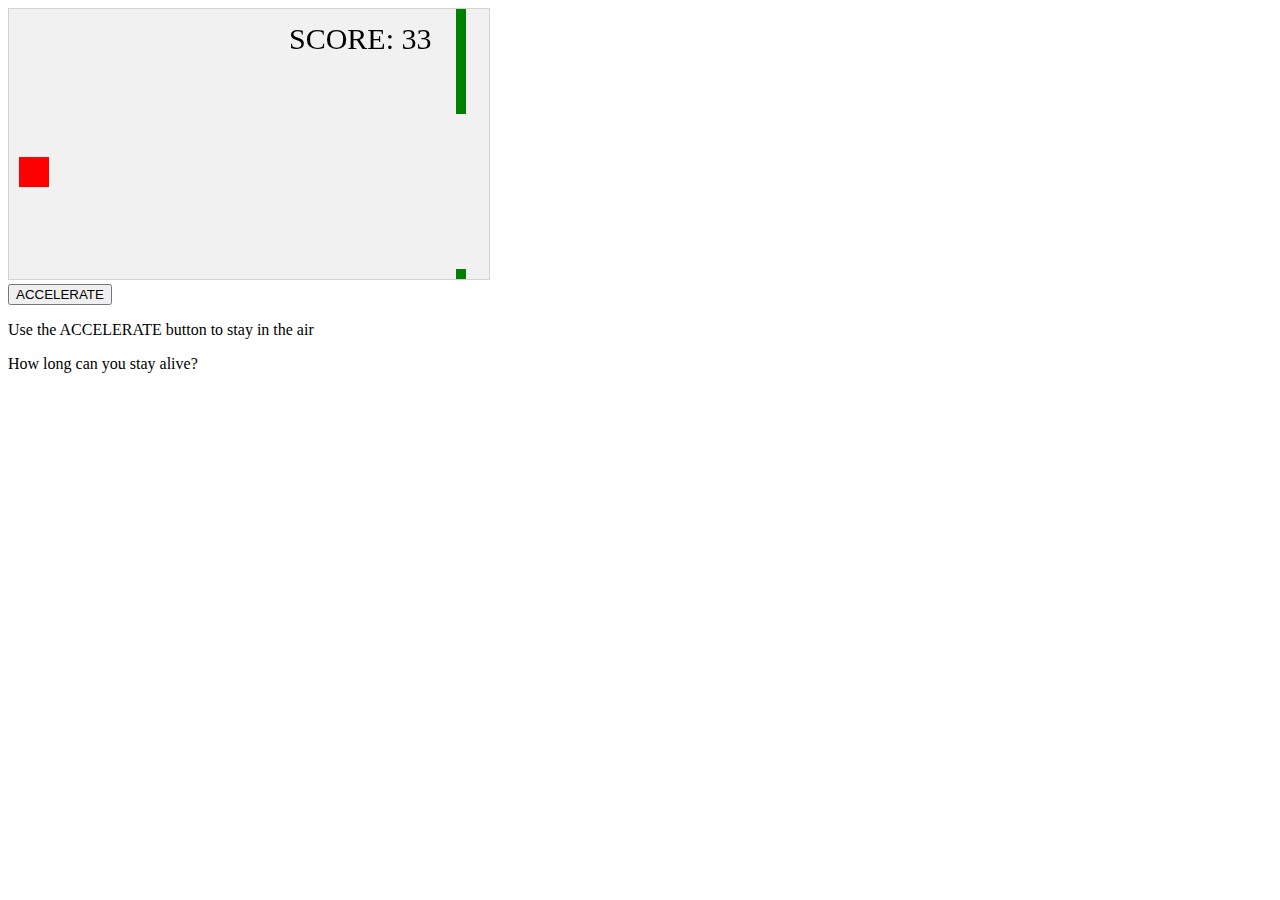
==== JavaGames.html @ df1cadd6 "Create JavaGames.html" ====
<!DOCTYPE html>
<html>

<head>
    <meta name="viewport" content="width=device-width, initial-scale=1.0" />
    <style>
        canvas {
            border: 1px solid #d3d3d3;
            background-color: #f1f1f1;
        }
    </style>
</head>

<body onload="startGame()">
    <script>
        var myGamePiece;
        var myObstacles = [];
        var myScore;

        function startGame() {
            myGamePiece = new component(30, 30, "red", 10, 120);
            myGamePiece.gravity = 0.05;
            myScore = new component("30px", "Consolas", "black", 280, 40, "text");
            myGameArea.start();
        }

        var myGameArea = {
            canvas: document.createElement("canvas"),
            start: function() {
                this.canvas.width = 480;
                this.canvas.height = 270;
                this.context = this.canvas.getContext("2d");
                document.body.insertBefore(this.canvas, document.body.childNodes[0]);
                this.frameNo = 0;
                this.interval = setInterval(updateGameArea, 20);
            },
            clear: function() {
                this.context.clearRect(0, 0, this.canvas.width, this.canvas.height);
            }
        }

        function component(width, height, color, x, y, type) {
            this.type = type;
            this.score = 0;
            this.width = width;
            this.height = height;
            this.speedX = 0;
            this.speedY = 0;
            this.x = x;
            this.y = y;
            this.gravity = 0;
            this.gravitySpeed = 0;
            this.update = function() {
                ctx = myGameArea.context;
                if (this.type == "text") {
                    ctx.font = this.width + " " + this.height;
                    ctx.fillStyle = color;
                    ctx.fillText(this.text, this.x, this.y);
                } else {
                    ctx.fillStyle = color;
                    ctx.fillRect(this.x, this.y, this.width, this.height);
                }
            }
            this.newPos = function() {
                this.gravitySpeed += this.gravity;
                this.x += this.speedX;
                this.y += this.speedY + this.gravitySpeed;
                this.hitBottom();
            }
            this.hitBottom = function() {
                var rockbottom = myGameArea.canvas.height - this.height;
                if (this.y > rockbottom) {
                    this.y = rockbottom;
                    this.gravitySpeed = 0;
                }
            }
            this.crashWith = function(otherobj) {
                var myleft = this.x;
                var myright = this.x + (this.width);
                var mytop = this.y;
                var mybottom = this.y + (this.height);
                var otherleft = otherobj.x;
                var otherright = otherobj.x + (otherobj.width);
                var othertop = otherobj.y;
                var otherbottom = otherobj.y + (otherobj.height);
                var crash = true;
                if ((mybottom < othertop) || (mytop > otherbottom) || (myright < otherleft) || (myleft > otherright)) {
                    crash = false;
                }
                return crash;
            }
        }

        function updateGameArea() {
            var x, height, gap, minHeight, maxHeight, minGap, maxGap;
            for (i = 0; i < myObstacles.length; i += 1) {
                if (myGamePiece.crashWith(myObstacles[i])) {
                    return;
                }
            }
            myGameArea.clear();
            myGameArea.frameNo += 1;
            if (myGameArea.frameNo == 1 || everyinterval(150)) {
                x = myGameArea.canvas.width;
                minHeight = 20;
                maxHeight = 200;
                height = Math.floor(Math.random() * (maxHeight - minHeight + 1) + minHeight);
                minGap = 50;
                maxGap = 200;
                gap = Math.floor(Math.random() * (maxGap - minGap + 1) + minGap);
                myObstacles.push(new component(10, height, "green", x, 0));
                myObstacles.push(new component(10, x - height - gap, "green", x, height + gap));
            }
            for (i = 0; i < myObstacles.length; i += 1) {
                myObstacles[i].x += -1;
                myObstacles[i].update();
            }
            myScore.text = "SCORE: " + myGameArea.frameNo;
            myScore.update();
            myGamePiece.newPos();
            myGamePiece.update();
        }

        function everyinterval(n) {
            if ((myGameArea.frameNo / n) % 1 == 0) {
                return true;
            }
            return false;
        }

        function accelerate(n) {
            myGamePiece.gravity = n;
        }
    </script>
    <br>
    <button onmousedown="accelerate(-0.2)" onmouseup="accelerate(0.05)">ACCELERATE</button>
    <p>Use the ACCELERATE button to stay in the air</p>
    <p>How long can you stay alive?</p>
</body>

</html>
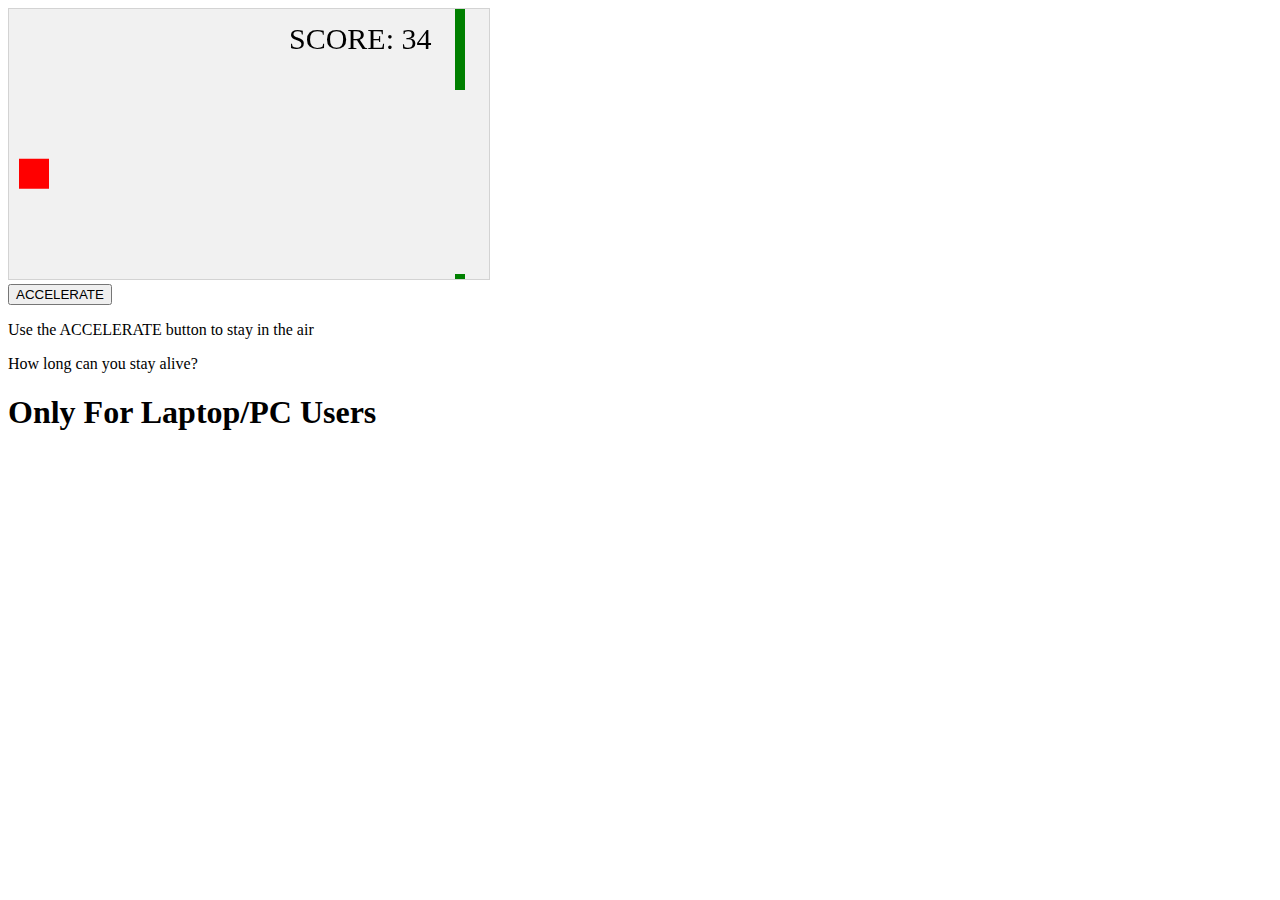
==== commit 2300f1e3: "Update JavaGames.html" ====
--- a/JavaGames.html
+++ b/JavaGames.html
@@ -136,6 +136,7 @@
     <button onmousedown="accelerate(-0.2)" onmouseup="accelerate(0.05)">ACCELERATE</button>
     <p>Use the ACCELERATE button to stay in the air</p>
     <p>How long can you stay alive?</p>
+    <h1>Only For Laptop/PC Users </h1>
 </body>
 
-</html>+</html>
